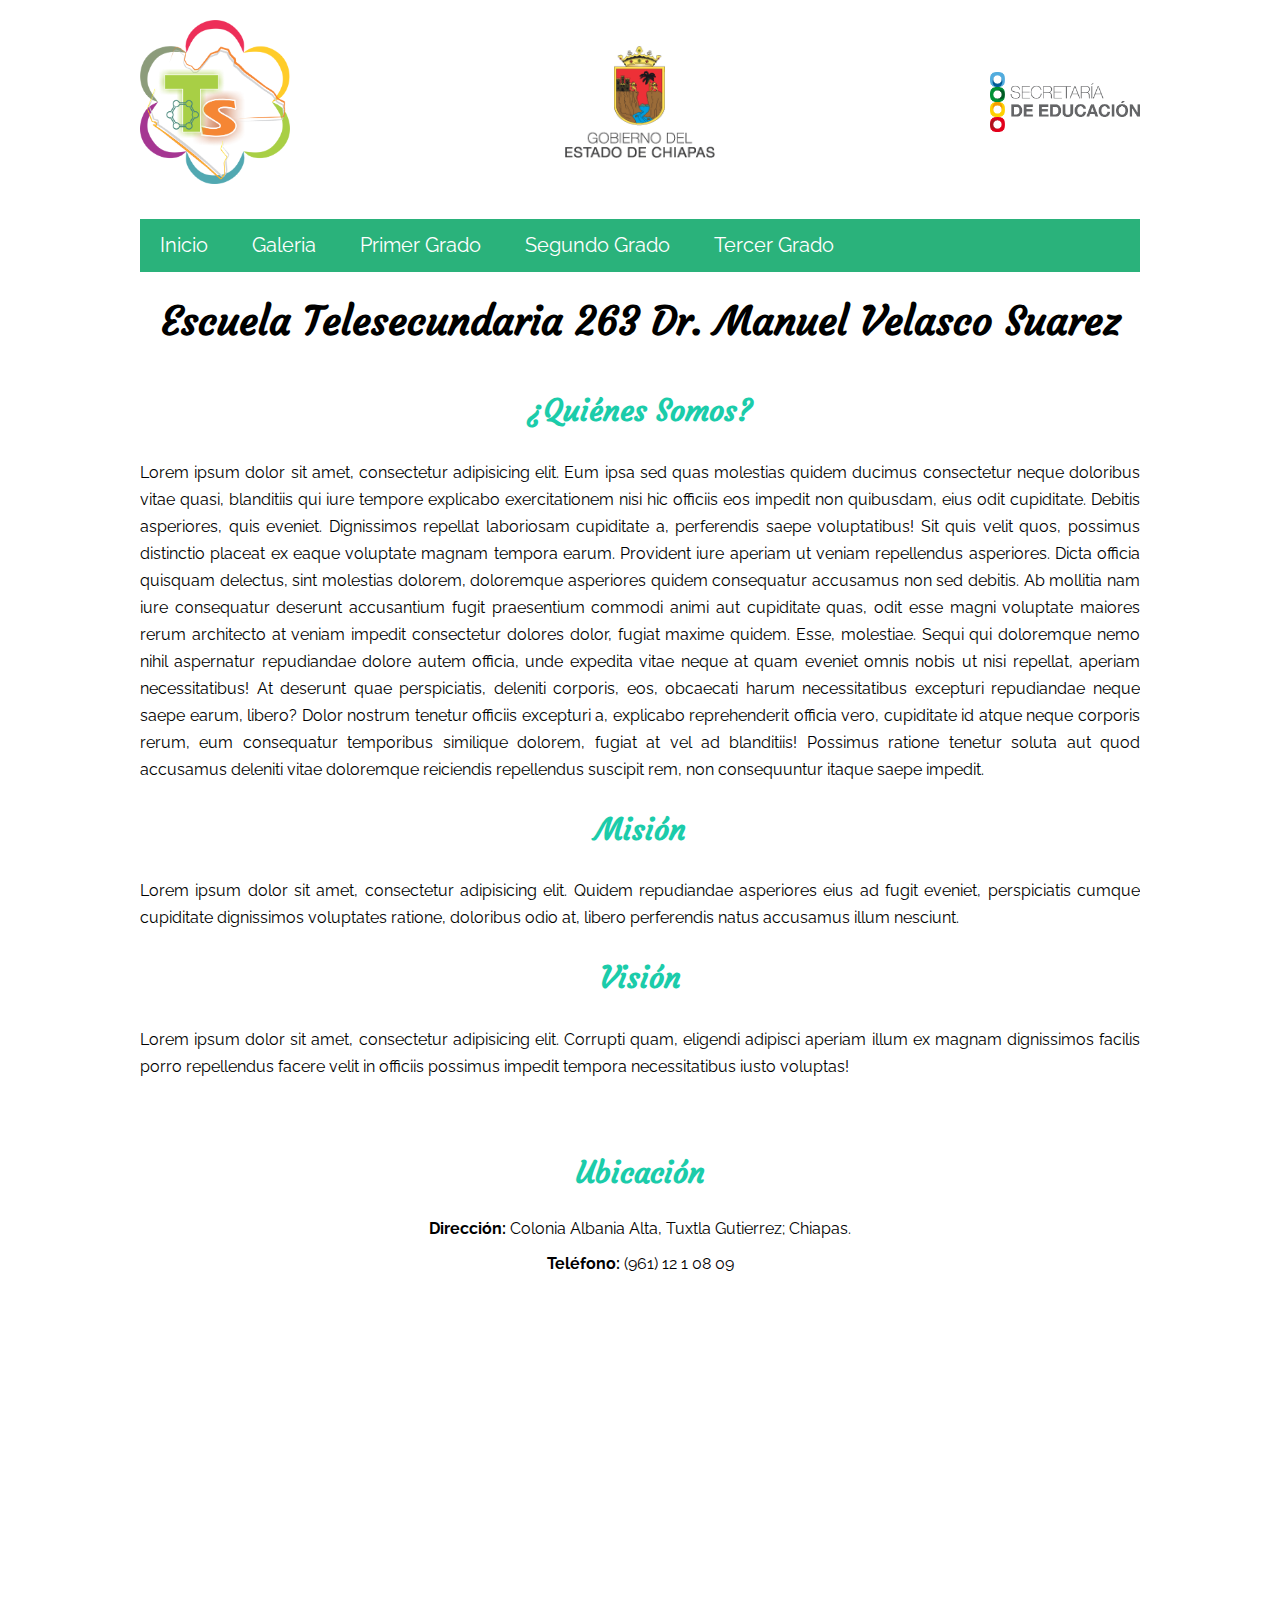
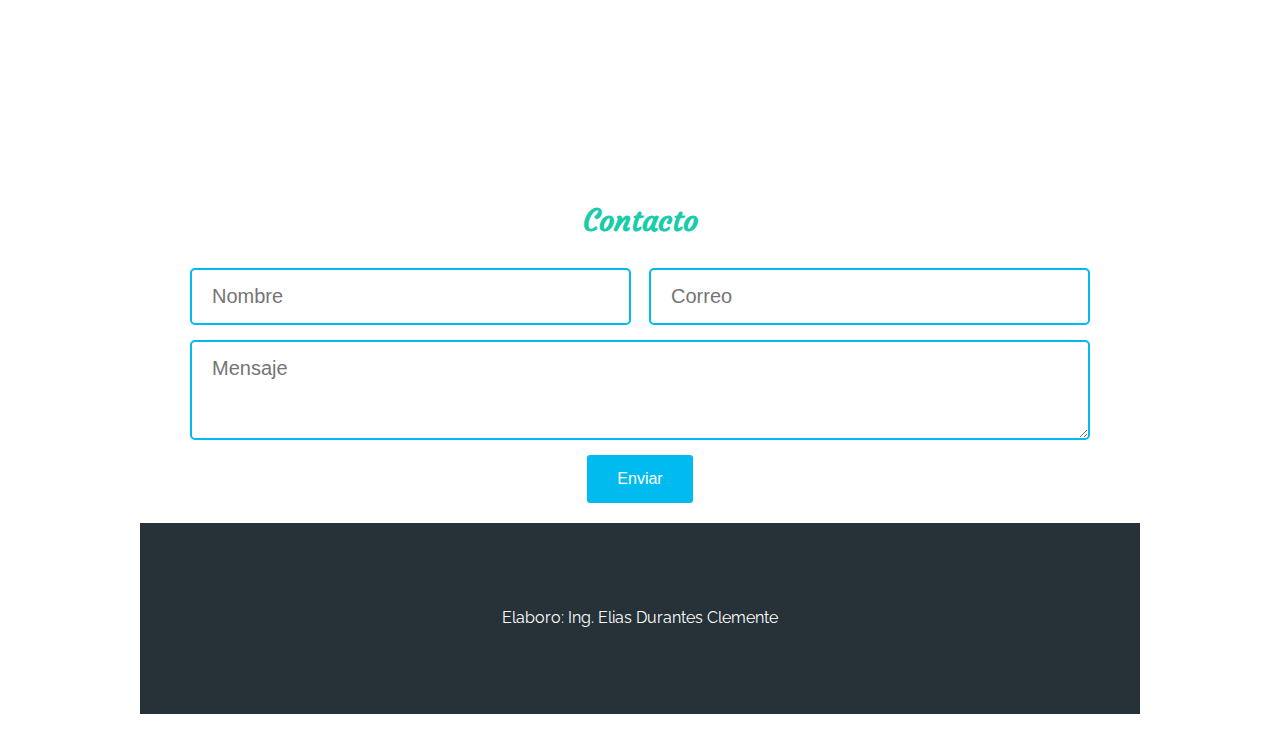
==== index.html @ dca25e16 "prueba" ====
<!DOCTYPE html>
<html lang="en">
<head>
	<meta charset="UTF-8">
	<meta name="viewport" content="width=device-width, user-scalable=no, initial-scale=1.0, maximum-scale=1.0, minimum-scale=1.0">
	<title>Escuela Telesecundaria 263</title>
	<link href="https://fonts.googleapis.com/css?family=Courgette|Raleway:400,700" rel="stylesheet">
	<link rel="stylesheet" href="css/normalize.css">
	<link rel="stylesheet" href="css/font-awesome.min.css">
	<link rel="stylesheet" href="css/estilos.css">
</head>
<body>
	<div class="contenedor">
		<header >
			<div class="logo1">
				<a href="http://www.telesecundaria.sep.gob.mx/"><img src="img/logo_tele.png" alt="Telesecundaria"></a>
			</div>
			<div class="logo2">
				<a href="http://www.chiapas.gob.mx/"><img src="img/gob.png" alt="Gobierno de Chiapas"></a>
			</div>
			<div class="logo3">
				<a href="http://www.educacionchiapas.gob.mx/"><img src="img/sep.png" alt="Secretaría de Educación"></a>
			</div>
		</header>
		<section class="nav">
			<div class="navegacion">
				<nav>
					<a href="index.html">Inicio</a>
					<a href="galeria.html">Galeria</a>
					<a href="primero.html">Primer Grado</a>
					<a href="segundo.html">Segundo Grado</a>
					<a href="tercero.html">Tercer Grado</a>					
				</nav>
				</div>	
		</section>
		<div class="main">
			<section class="quienes">
				<div class="contenedor-texto">
					<article>
						<h1 class="nombre">Escuela Telesecundaria 263 Dr. Manuel Velasco Suarez</h1>
						<h3 class="titulo">¿Quiénes Somos?</h3>
						<p>Lorem ipsum dolor sit amet, consectetur adipisicing elit. Eum ipsa sed quas molestias quidem ducimus consectetur neque doloribus vitae quasi, blanditiis qui iure tempore explicabo exercitationem nisi hic officiis eos impedit non quibusdam, eius odit cupiditate. Debitis asperiores, quis eveniet. Dignissimos repellat laboriosam cupiditate a, perferendis saepe voluptatibus! Sit quis velit quos, possimus distinctio placeat ex eaque voluptate magnam tempora earum. Provident iure aperiam ut veniam repellendus asperiores. Dicta officia quisquam delectus, sint molestias dolorem, doloremque asperiores quidem consequatur accusamus non sed debitis. Ab mollitia nam iure consequatur deserunt accusantium fugit praesentium commodi animi aut cupiditate quas, odit esse magni voluptate maiores rerum architecto at veniam impedit consectetur dolores dolor, fugiat maxime quidem. Esse, molestiae. Sequi qui doloremque nemo nihil aspernatur repudiandae dolore autem officia, unde expedita vitae neque at quam eveniet omnis nobis ut nisi repellat, aperiam necessitatibus! At deserunt quae perspiciatis, deleniti corporis, eos, obcaecati harum necessitatibus excepturi repudiandae neque saepe earum, libero? Dolor nostrum tenetur officiis excepturi a, explicabo reprehenderit officia vero, cupiditate id atque neque corporis rerum, eum consequatur temporibus similique dolorem, fugiat at vel ad blanditiis! Possimus ratione tenetur soluta aut quod accusamus deleniti vitae doloremque reiciendis repellendus suscipit rem, non consequuntur itaque saepe impedit.</p>
						<h3 class="titulo">Misión</h3>
						<p>Lorem ipsum dolor sit amet, consectetur adipisicing elit. Quidem repudiandae asperiores eius ad fugit eveniet, perspiciatis cumque cupiditate dignissimos voluptates ratione, doloribus odio at, libero perferendis natus accusamus illum nesciunt.</p>
						<h3 class="titulo">Visión</h3>
						<p>Lorem ipsum dolor sit amet, consectetur adipisicing elit. Corrupti quam, eligendi adipisci aperiam illum ex magnam dignissimos facilis porro repellendus facere velit in officiis possimus impedit tempora necessitatibus iusto voluptas!</p>
					</article>		
				</div>
			</section>
			<section class="ubicacion">
				<h3 class="titulo">Ubicación</h3>
				<p> <spam class="marcar">Dirección:</spam> Colonia Albania Alta, Tuxtla Gutierrez; Chiapas.</p>
				<p> <spam class="marcar">Teléfono:</spam> (961) 12 1 08 09</p>
				<div class="mapa">
					<iframe src="https://www.google.com/maps/embed?pb=!1m18!1m12!1m3!1d3819.958514133217!2d-93.114325085692!3d16.77873948844596!2m3!1f0!2f0!3f0!3m2!1i1024!2i768!4f13.1!3m3!1m2!1s0x0%3A0x33bfd66b2bc8fb18!2sTelesecundaria+263+%22Dr.+Manuel+Velasco+Su%C3%A1rez%22!5e0!3m2!1ses-419!2smx!4v1482426566243" width="600" height="450" frameborder="0" style="border:0" allowfullscreen></iframe>
				</div>
			</section>
			<section class="contacto">
				<h3 class="titulo">Contacto</h3>
				<div class="contenedor">
					<form class="formulario" action="">
						<input type="text" placeholder="Nombre" name="nombre">
						<input type="email" placeholder="Correo" name="correo">
						<textarea placeholder="Mensaje" name="mensaje" ></textarea>
						<input class="boton" type="submit" value="Enviar">
					</form>
				</div>
			</section>
		</div>		
		<footer>
			<p class="autor">
				Elaboro: Ing. Elias Durantes Clemente
			</p>
		</footer>
	</div>
</body>
</html>
---- css/estilos.css ----
* {
  box-sizing: border-box;
  -webkit-box-sizing: border-box;
  -moz-box-sizing: border-box; }

body {
  font-family: "Raleway", sans-serif;
  font-size: 16px; }

.contenedor {
  width: 90%;
  max-width: 1000px;
  margin: 20px auto;
  display: flex;
  flex-direction: row;
  flex-wrap: wrap;
  overflow: hidden; }

.contenedor header {
  width: 100%;
  padding-bottom: 30px;
  display: flex;
  flex-wrap: wrap;
  justify-content: space-between;
  align-items: center; }
  .contenedor header .logo1 img {
    width: 150px; }
  .contenedor header .logo2 img {
    width: 150px; }
  .contenedor header .logo3 img {
    width: 150px; }

.contenedor .nav {
  width: 100%;
  overflow: hidden; }
  .contenedor .nav .navegacion {
    background: #2AB27B; }
    .contenedor .nav .navegacion a {
      text-decoration: none;
      display: inline-block;
      padding: 15px 20px;
      color: #fff;
      font-size: 20px; }
      .contenedor .nav .navegacion a:hover {
        background: #384248; }

.quienes .contenedor-texto {
  width: 100%;
  overflow: hidden; }
  .quienes .contenedor-texto article h1 {
    font-family: "Courgette", cursive;
    font-size: 40px; }
  .quienes .contenedor-texto article .nombre {
    text-align: center;
    padding-bottom: 20px; }
  .quienes .contenedor-texto article .titulo {
    font-family: "Courgette", cursive;
    text-align: center;
    color: #1BCCAA;
    font-size: 30px; }
  .quienes .contenedor-texto article p {
    text-align: justify;
    line-height: 27px; }

.ubicacion {
  width: 100%; }
  .ubicacion .titulo {
    font-family: "Courgette", cursive;
    padding-top: 30px;
    color: #1BCCAA;
    text-align: center;
    font-size: 30px; }
  .ubicacion p {
    text-align: center; }
    .ubicacion p .marcar {
      font-weight: 700; }
  .ubicacion .mapa {
    text-align: center; }

.contacto .titulo {
  padding-top: 30px;
  color: #1BCCAA;
  text-align: center;
  font-size: 30px;
  font-family: "Courgette", cursive; }
.contacto .contenedor .formulario {
  width: 100%;
  display: flex;
  flex-wrap: wrap;
  justify-content: space-between; }
  .contacto .contenedor .formulario input[type="text"],
  .contacto .contenedor .formulario input[type="email"],
  .contacto .contenedor .formulario textarea {
    border: 2px solid #01BAEF;
    border-radius: 5px;
    padding: 15px 20px;
    font-size: 20px;
    color: #a4a4a4; }
    .contacto .contenedor .formulario input[type="text"]:focus,
    .contacto .contenedor .formulario input[type="email"]:focus,
    .contacto .contenedor .formulario textarea:focus {
      border: 2px solid #C42847; }
  .contacto .contenedor .formulario input[type="text"],
  .contacto .contenedor .formulario input[type="email"] {
    width: 49%;
    margin-bottom: 15px; }
  .contacto .contenedor .formulario textarea {
    width: 100%;
    height: 100px;
    min-width: 100%;
    max-width: 100%;
    min-height: 100px;
    max-height: 300px;
    margin-bottom: 15px; }
  .contacto .contenedor .formulario .boton {
    margin: auto;
    background: #01BAEF;
    color: #fff;
    border: none;
    border-radius: 3px;
    padding: 15px 30px;
    cursor: pointer; }
    .contacto .contenedor .formulario .boton:hover {
      background: #D7263D; }

footer {
  width: 100%;
  padding: 70px;
  background: #263238;
  color: #fff; }
  footer p {
    text-align: center; }

.galeria {
  width: 100%; }
  .galeria h3 {
    text-align: center; }
  .galeria p {
    text-align: center; }

.primero {
  width: 100%; }
  .primero h3 {
    text-align: center; }
  .primero p {
    text-align: center; }

.segundo {
  width: 100%; }
  .segundo h3 {
    text-align: center; }
  .segundo p {
    text-align: center; }

.tercero {
  width: 100%; }
  .tercero h3 {
    text-align: center; }
  .tercero p {
    text-align: center; }

/*# sourceMappingURL=estilos.css.map */
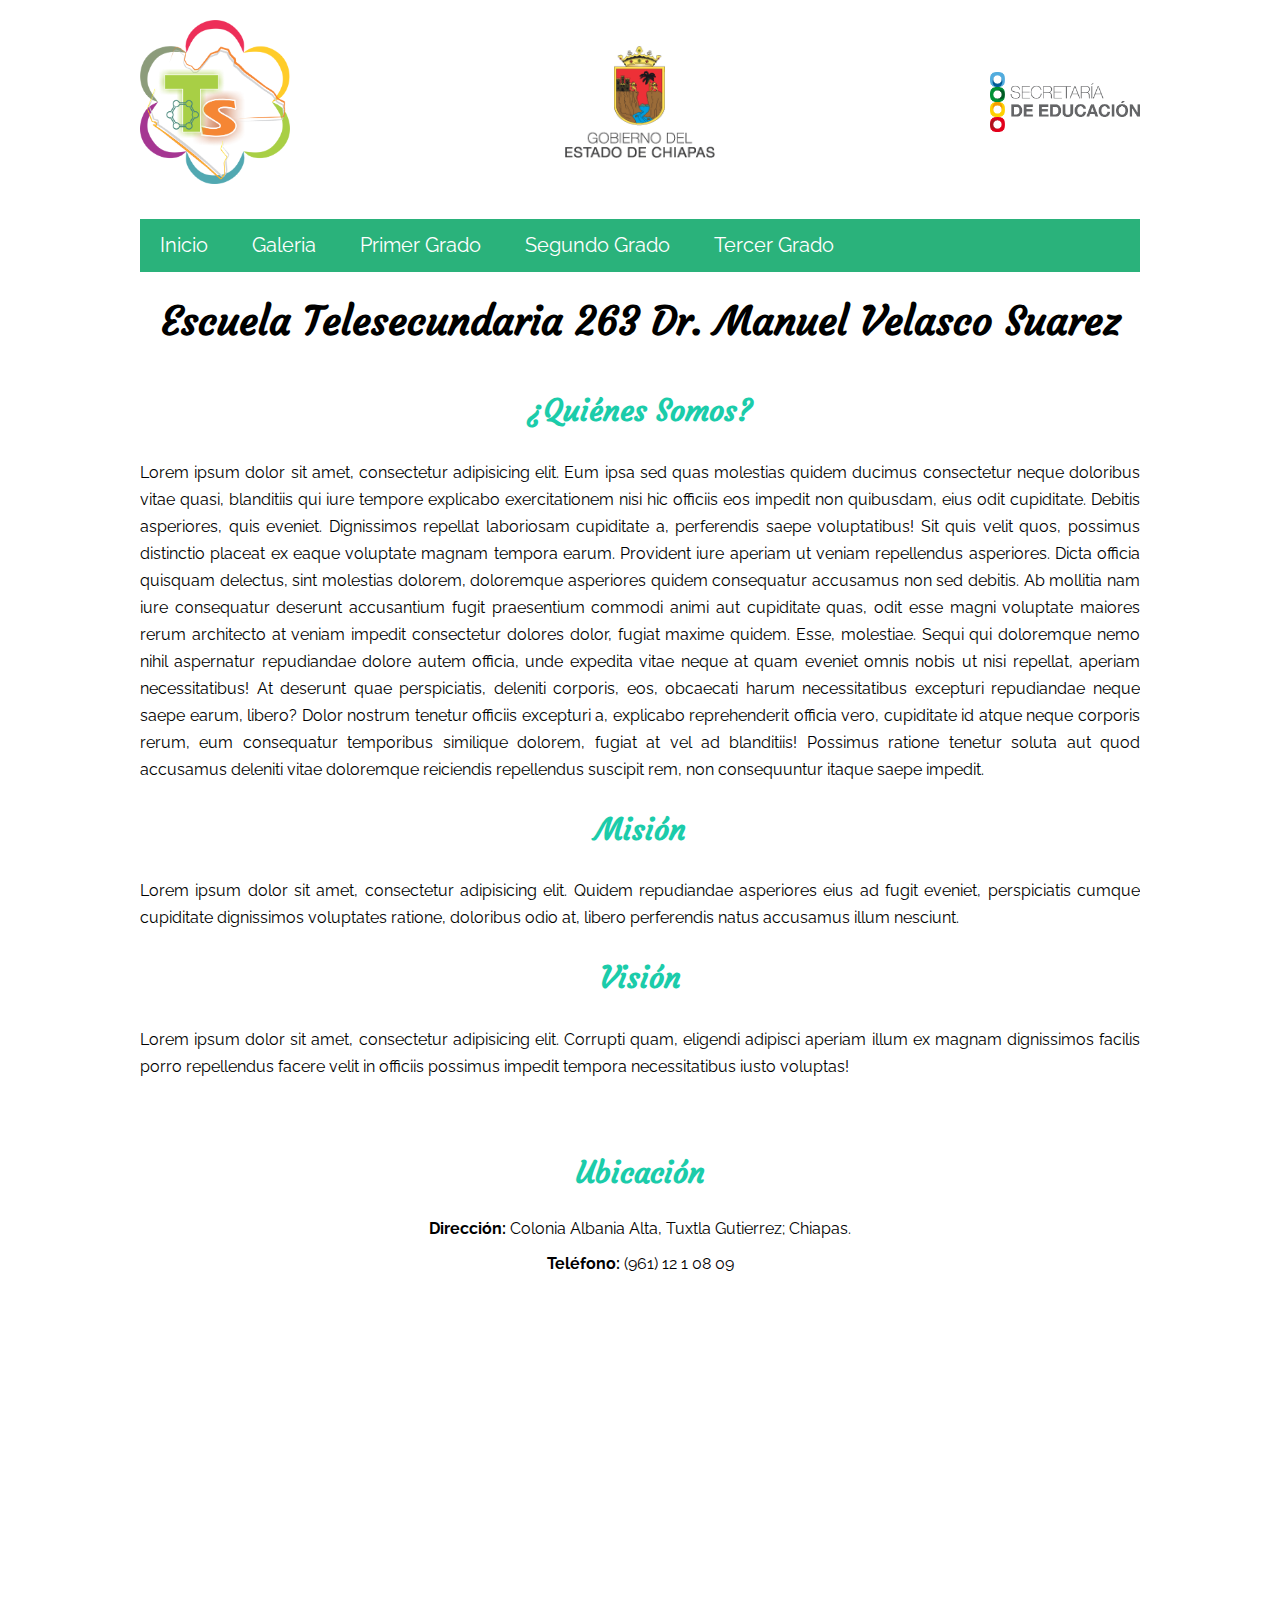
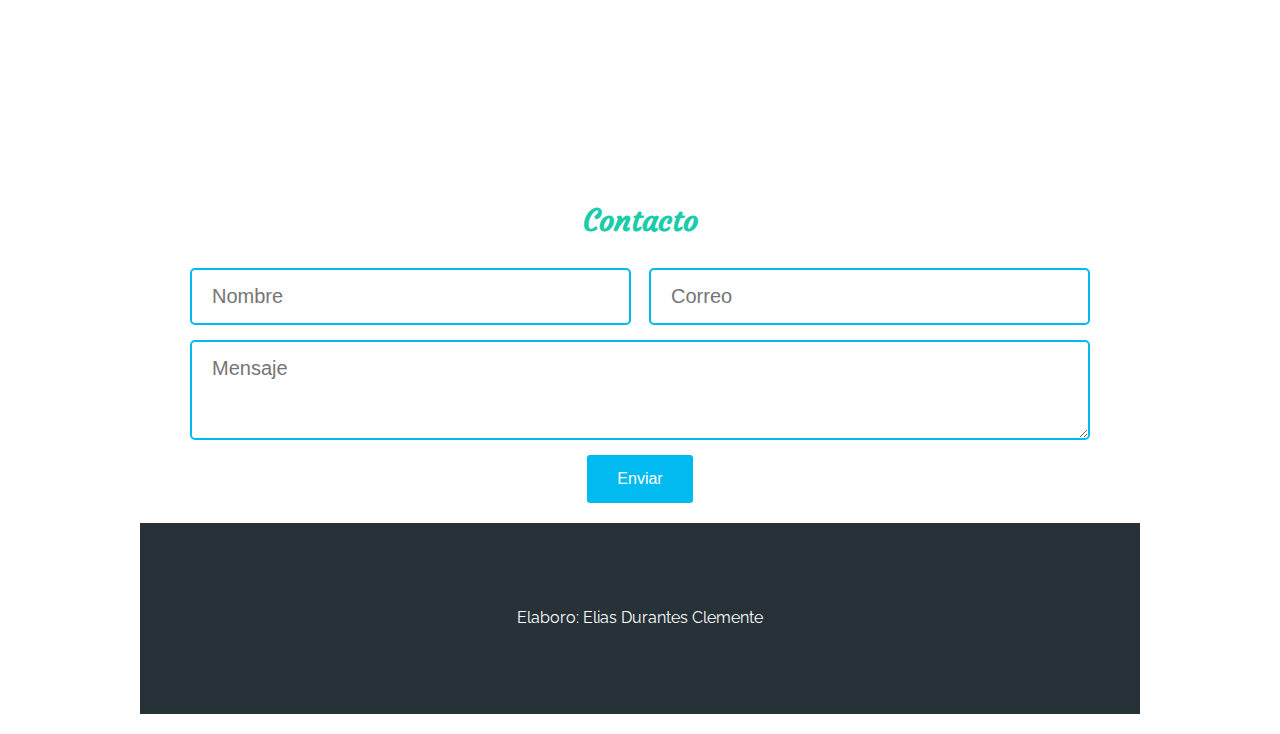
==== commit 6cd521f9: "Update index.html" ====
--- a/index.html
+++ b/index.html
@@ -69,9 +69,9 @@
 		</div>		
 		<footer>
 			<p class="autor">
-				Elaboro: Ing. Elias Durantes Clemente
+				Elaboro: Elias Durantes Clemente
 			</p>
 		</footer>
 	</div>
 </body>
-</html>+</html>
